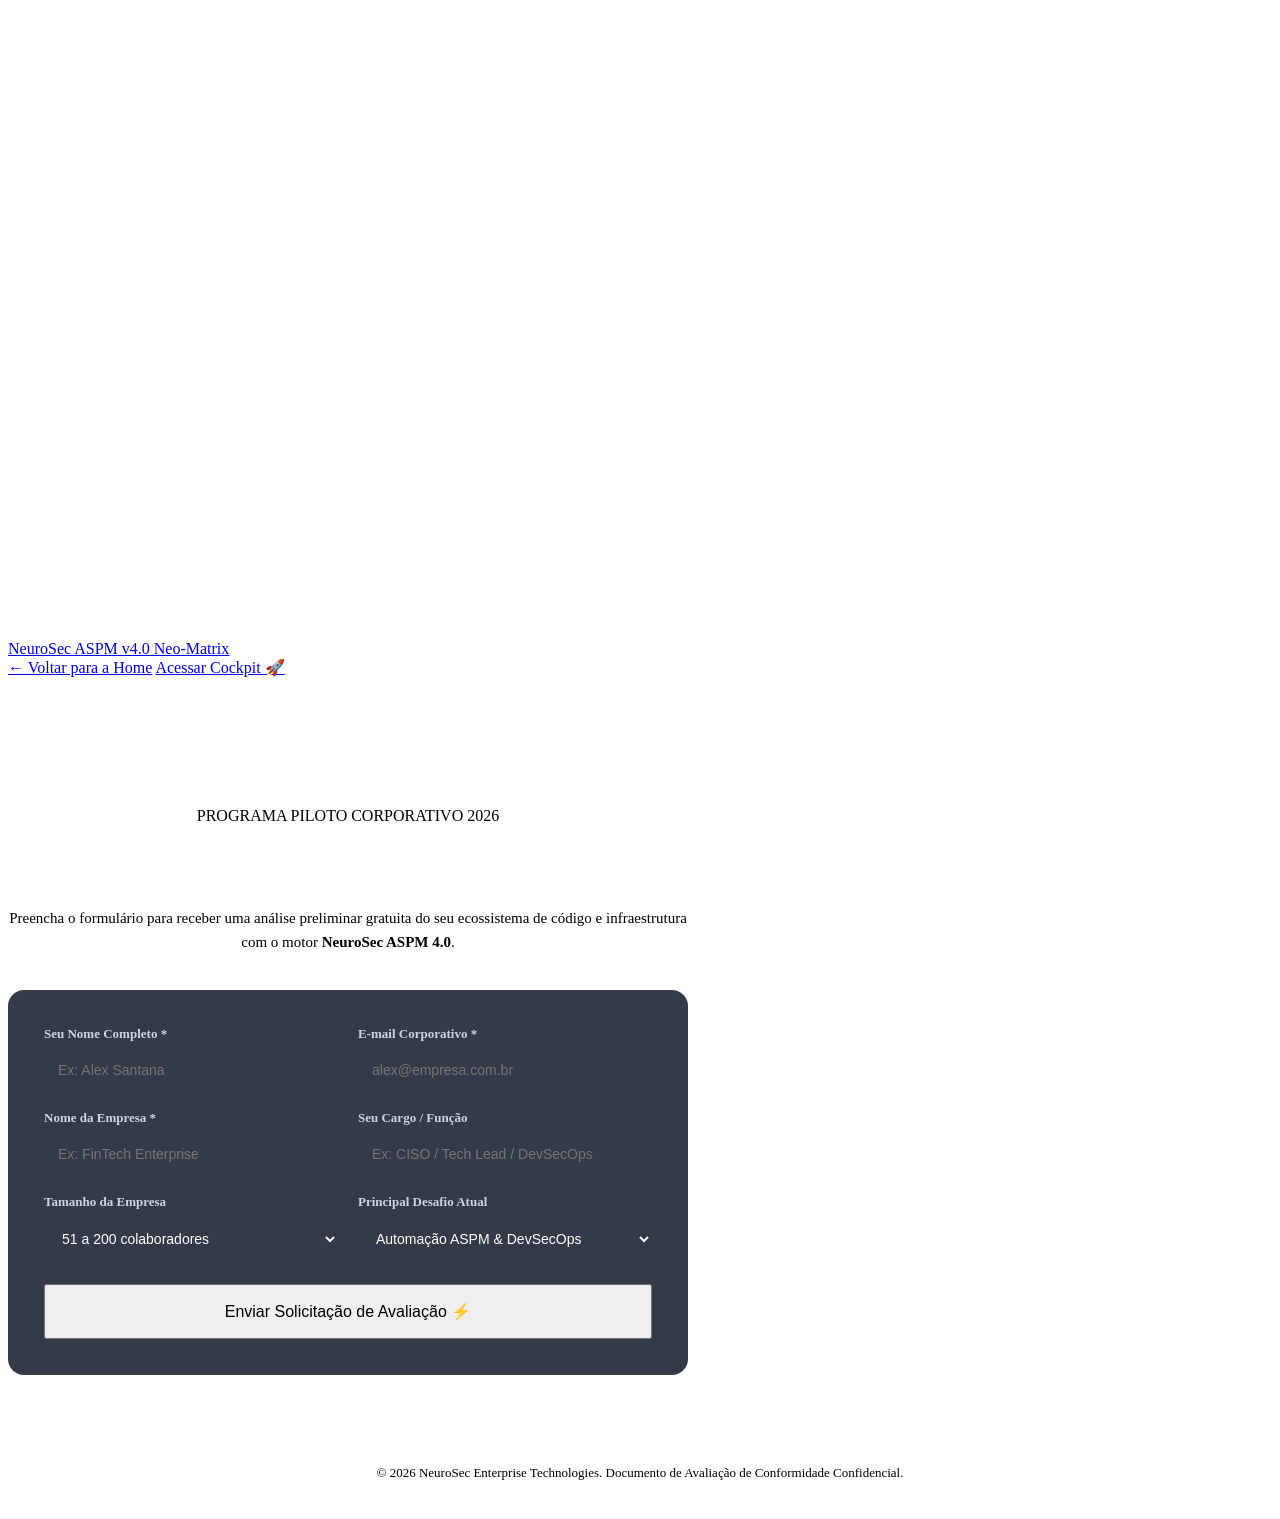
==== frontend/avaliacao.html @ da6ce2c6 "feat: NeuroSec ASPM 4.0 Neo-Matrix Enterprise with hybrid Multi-Page/SPA architecture, Cobra Naja cy" ====
<!DOCTYPE html>
<html lang="pt-BR">
<head>
    <meta charset="UTF-8">
    <meta name="viewport" content="width=device-width, initial-scale=1.0">
    <title>Solicitar Avaliação Enterprise — NeuroSec ASPM 4.0</title>
    <meta name="description" content="Agende uma avaliação personalizada da postura de segurança da sua aplicação com os especialistas da NeuroSec.">
    <link rel="stylesheet" href="/css/matrix.css">
    <link rel="stylesheet" href="/css/styles.css">
    <link rel="icon" type="image/svg+xml" href="data:image/svg+xml,<svg xmlns='http://www.w3.org/2000/svg' viewBox='0 0 100 100'><path d='M50 8 L85 24 L85 58 Q85 82 50 94 Q15 82 15 58 L15 24 Z' fill='%2300FF41'/></svg>">
</head>
<body style="min-height: 100vh; display: flex; flex-direction: column; justify-content: space-between;">
    <canvas id="matrixCanvas"></canvas>
    <div class="ambient-glow-top"></div>

    <!-- Header -->
    <header class="neo-nav">
        <div class="container neo-nav-content">
            <a href="/" class="brand-logo">
                <div class="cobra-badge" data-cobra-shield="24"></div>
                <div class="brand-text-wrapper">
                    <span class="brand-title">NeuroSec <span class="highlight">ASPM</span></span>
                    <span class="brand-version">v4.0 Neo-Matrix</span>
                </div>
            </a>

            <div class="nav-actions">
                <a href="/" class="btn-secondary-dark">← Voltar para a Home</a>
                <a href="/dashboard" class="btn-primary-matrix">Acessar Cockpit 🚀</a>
            </div>
        </div>
    </header>

    <!-- Main Evaluation Form Section -->
    <main style="padding: 130px 0 60px 0; flex: 1;">
        <div class="container" style="max-width: 680px;">
            <div style="text-align: center; margin-bottom: 36px;">
                <div class="hero-pill" style="margin: 0 auto 16px auto;">
                    <span class="pulsing-dot"></span>
                    <span>PROGRAMA PILOTO CORPORATIVO 2026</span>
                </div>
                <h1 style="font-size: 36px; font-weight: 800; color: #fff; letter-spacing: -0.02em; margin-bottom: 12px;">
                    Solicitar Avaliação da Postura de Segurança
                </h1>
                <p style="font-size: 15px; color: var(--text-muted); line-height: 1.6;">
                    Preencha o formulário para receber uma análise preliminar gratuita do seu ecossistema de código e infraestrutura com o motor <strong>NeuroSec ASPM 4.0</strong>.
                </p>
            </div>

            <!-- Form Card -->
            <div class="pulse-card" style="background: rgba(17, 24, 39, 0.85); border: 1px solid var(--border-matrix); padding: 36px; border-radius: 16px; box-shadow: var(--shadow-card);">
                <form id="evaluationForm" onsubmit="event.preventDefault(); submitLead();">
                    <div style="display: grid; grid-template-columns: 1fr 1fr; gap: 20px; margin-bottom: 20px;">
                        <div>
                            <label style="display: block; font-size: 13px; font-weight: 600; color: #cbd5e1; margin-bottom: 8px;">Seu Nome Completo *</label>
                            <input type="text" id="leadName" required placeholder="Ex: Alex Santana" style="width: 100%; background: var(--bg-surface); border: 1px solid var(--border-subtle); border-radius: 8px; padding: 12px 14px; color: #fff; font-size: 14px; outline: none;">
                        </div>
                        <div>
                            <label style="display: block; font-size: 13px; font-weight: 600; color: #cbd5e1; margin-bottom: 8px;">E-mail Corporativo *</label>
                            <input type="email" id="leadEmail" required placeholder="alex@empresa.com.br" style="width: 100%; background: var(--bg-surface); border: 1px solid var(--border-subtle); border-radius: 8px; padding: 12px 14px; color: #fff; font-size: 14px; outline: none;">
                        </div>
                    </div>

                    <div style="display: grid; grid-template-columns: 1fr 1fr; gap: 20px; margin-bottom: 20px;">
                        <div>
                            <label style="display: block; font-size: 13px; font-weight: 600; color: #cbd5e1; margin-bottom: 8px;">Nome da Empresa *</label>
                            <input type="text" id="leadCompany" required placeholder="Ex: FinTech Enterprise" style="width: 100%; background: var(--bg-surface); border: 1px solid var(--border-subtle); border-radius: 8px; padding: 12px 14px; color: #fff; font-size: 14px; outline: none;">
                        </div>
                        <div>
                            <label style="display: block; font-size: 13px; font-weight: 600; color: #cbd5e1; margin-bottom: 8px;">Seu Cargo / Função</label>
                            <input type="text" id="leadRole" placeholder="Ex: CISO / Tech Lead / DevSecOps" style="width: 100%; background: var(--bg-surface); border: 1px solid var(--border-subtle); border-radius: 8px; padding: 12px 14px; color: #fff; font-size: 14px; outline: none;">
                        </div>
                    </div>

                    <div style="display: grid; grid-template-columns: 1fr 1fr; gap: 20px; margin-bottom: 24px;">
                        <div>
                            <label style="display: block; font-size: 13px; font-weight: 600; color: #cbd5e1; margin-bottom: 8px;">Tamanho da Empresa</label>
                            <select id="leadSize" style="width: 100%; background: var(--bg-surface); border: 1px solid var(--border-subtle); border-radius: 8px; padding: 12px 14px; color: #fff; font-size: 14px; outline: none;">
                                <option value="1-50 colaboradores">1 a 50 colaboradores</option>
                                <option value="51-200 colaboradores" selected>51 a 200 colaboradores</option>
                                <option value="201-1000 colaboradores">201 a 1.000 colaboradores</option>
                                <option value="1000+ colaboradores">Mais de 1.000 colaboradores</option>
                            </select>
                        </div>
                        <div>
                            <label style="display: block; font-size: 13px; font-weight: 600; color: #cbd5e1; margin-bottom: 8px;">Principal Desafio Atual</label>
                            <select id="leadChallenge" style="width: 100%; background: var(--bg-surface); border: 1px solid var(--border-subtle); border-radius: 8px; padding: 12px 14px; color: #fff; font-size: 14px; outline: none;">
                                <option value="Automação ASPM & DevSecOps">Automação ASPM & DevSecOps</option>
                                <option value="Conformidade LGPD & SOC 2">Conformidade LGPD & SOC 2</option>
                                <option value="Vazamento de Chaves & Secrets">Vazamento de Chaves & Secrets</option>
                                <option value="Auditoria de Nuvem & IaC">Auditoria de Nuvem & IaC</option>
                                <option value="Cadeia de Suprimentos & CVEs">Cadeia de Suprimentos & CVEs</option>
                            </select>
                        </div>
                    </div>

                    <button type="submit" id="btnSubmitLead" class="btn-primary-matrix" style="width: 100%; padding: 16px; font-size: 16px; justify-content: center;">
                        <span>Enviar Solicitação de Avaliação</span>
                        <span>⚡</span>
                    </button>
                </form>

                <!-- Success Box (Hidden by default) -->
                <div id="leadSuccessBox" style="display: none; text-align: center; padding: 30px 10px;">
                    <div style="width: 60px; height: 60px; border-radius: 50%; background: rgba(0,255,65,0.15); border: 2px solid var(--matrix-green); color: var(--matrix-green); font-size: 32px; display: flex; align-items: center; justify-content: center; margin: 0 auto 20px auto; box-shadow: var(--shadow-matrix);">
                        ✓
                    </div>
                    <h3 style="font-size: 24px; font-weight: 800; color: #fff; margin-bottom: 12px;">Solicitação Confirmada com Sucesso!</h3>
                    <p style="font-size: 15px; color: var(--text-muted); line-height: 1.6; margin-bottom: 24px;">
                        Nossa equipe técnica e executiva de DevSecOps entrará em contato em menos de 24 horas para estruturar a sua avaliação.
                    </p>
                    <a href="/dashboard" class="btn-primary-matrix" style="padding: 12px 24px;">Explorar Cockpit Online Agora →</a>
                </div>
            </div>
        </div>
    </main>

    <!-- Footer -->
    <footer style="padding: 30px 0; border-top: 1px solid var(--border-subtle); background: var(--bg-primary); text-align: center;">
        <div class="container" style="font-size: 13px; color: var(--text-dim);">
            © 2026 NeuroSec Enterprise Technologies. Documento de Avaliação de Conformidade Confidencial.
        </div>
    </footer>

    <div id="toastContainer" class="toast-container"></div>

    <script src="/js/cobra-logo.js"></script>
    <script src="/js/api.js"></script>
    <script>
        async function submitLead() {
            const btn = document.getElementById("btnSubmitLead");
            const form = document.getElementById("evaluationForm");
            const successBox = document.getElementById("leadSuccessBox");

            const payload = {
                name: document.getElementById("leadName").value.trim(),
                corporate_email: document.getElementById("leadEmail").value.trim(),
                company_name: document.getElementById("leadCompany").value.trim(),
                job_title: document.getElementById("leadRole").value.trim() || "Executivo / DevSecOps",
                company_size: document.getElementById("leadSize").value,
                main_challenge: document.getElementById("leadChallenge").value
            };

            btn.disabled = true;
            btn.innerHTML = "<span>Processando registro seguro...</span>";

            try {
                await NeuroAPI.post("/leads", payload);
                form.style.display = "none";
                successBox.style.display = "block";
                NeuroUI.toast("Solicitação registrada com sucesso no NeuroSec!", "success");
            } catch (err) {
                btn.disabled = false;
                btn.innerHTML = "<span>Tentar Enviar Novamente</span> <span>⚡</span>";
                NeuroUI.toast("Falha ao registrar solicitação: " + err.message, "error");
            }
        }
    </script>
</body>
</html>
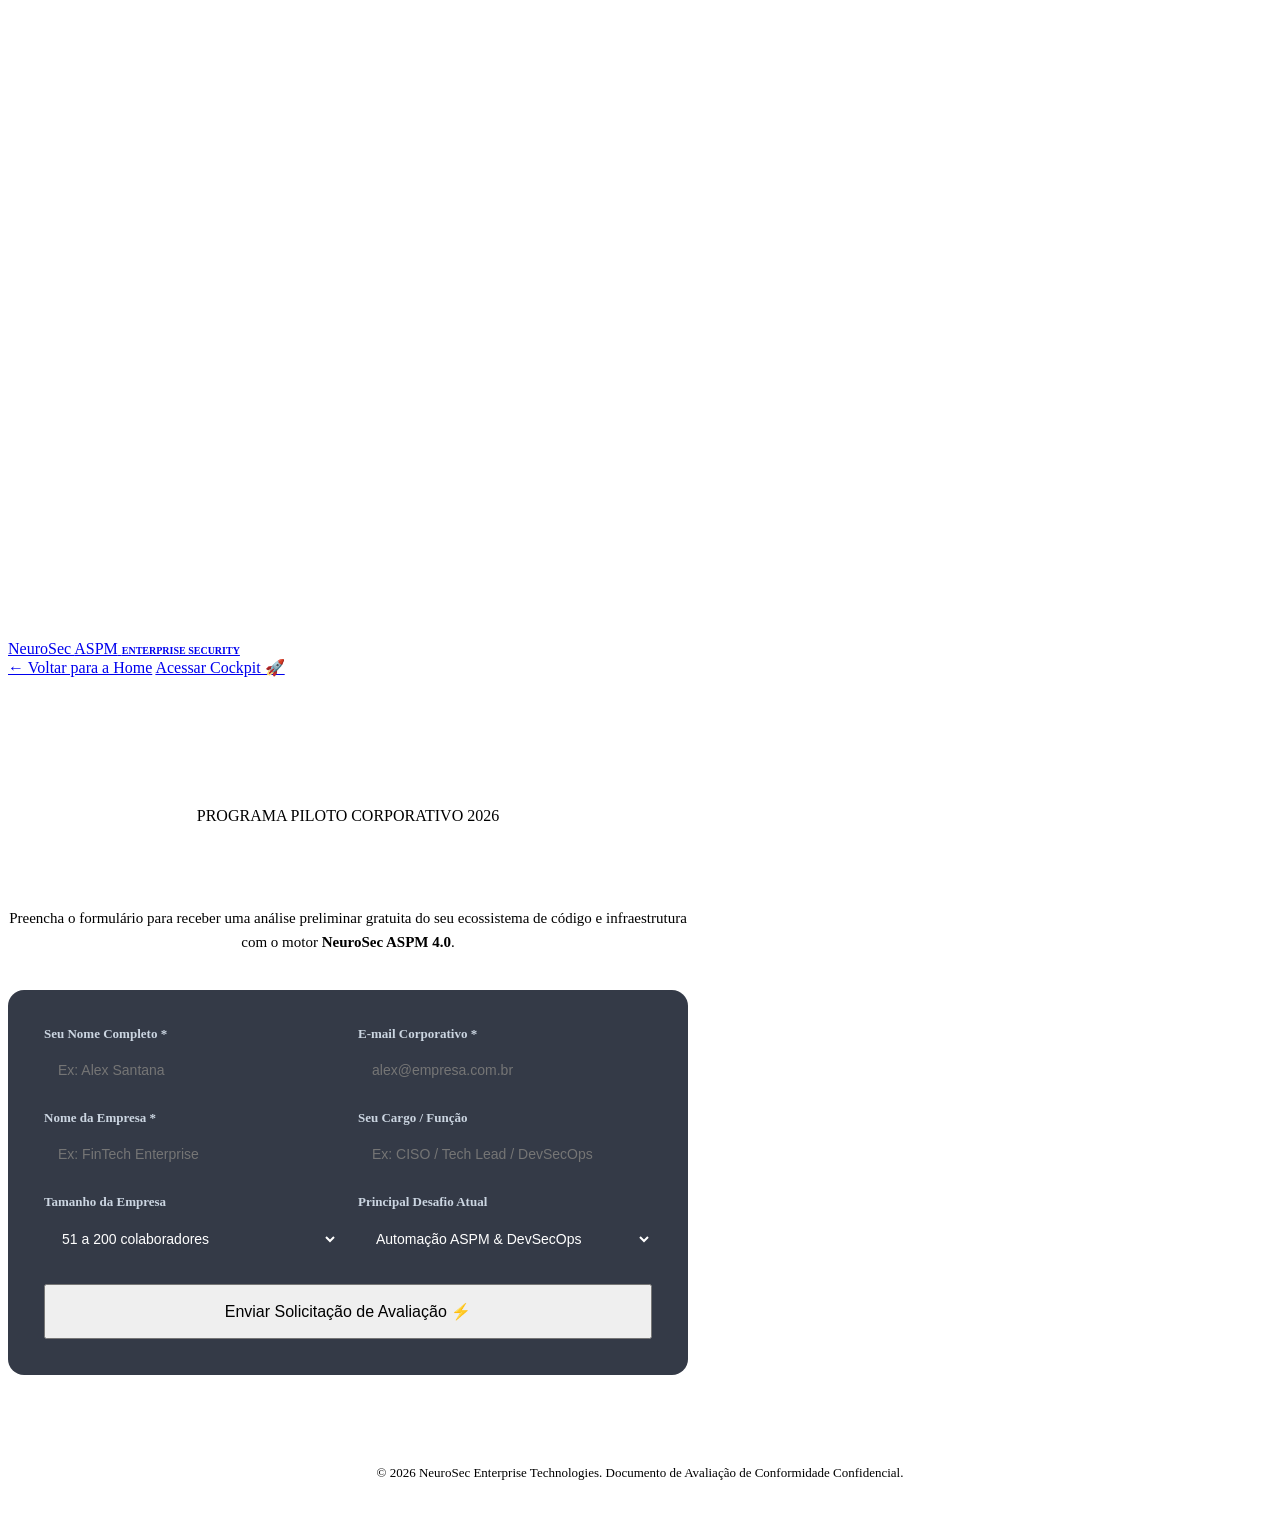
==== commit fa860f87: "feat: exact Cobra Naja cyber shield logo vector, clean header branding without NEO-MATRIX, and live " ====
--- a/frontend/avaliacao.html
+++ b/frontend/avaliacao.html
@@ -20,7 +20,7 @@
                 <div class="cobra-badge" data-cobra-shield="24"></div>
                 <div class="brand-text-wrapper">
                     <span class="brand-title">NeuroSec <span class="highlight">ASPM</span></span>
-                    <span class="brand-version">v4.0 Neo-Matrix</span>
+                    <span class="brand-version" style="color:var(--matrix-green); font-size:10px; font-weight:700;">ENTERPRISE SECURITY</span>
                 </div>
             </a>
 
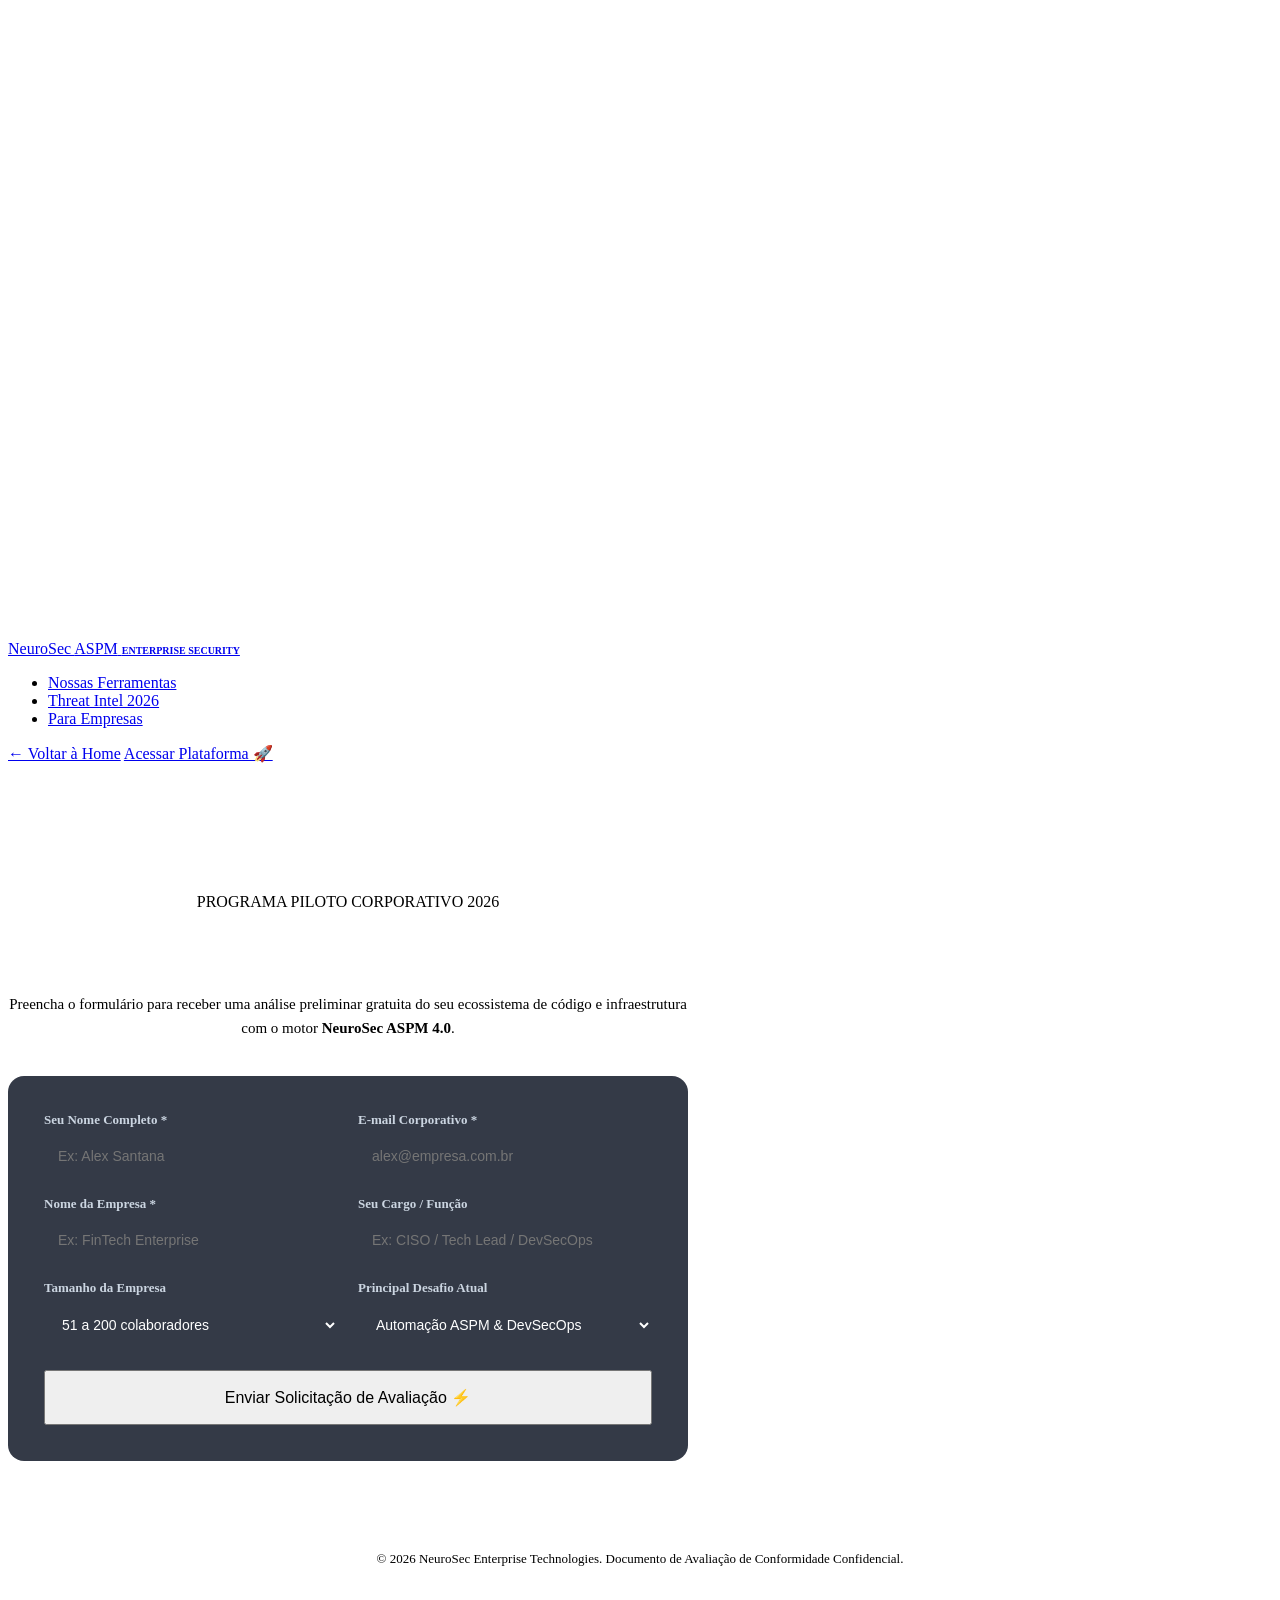
==== commit 8ad118f8: "feat: real cyber intelligence news with verified CISA/NIST/ANPD sources, dedicated 'Nossas Ferrament" ====
--- a/frontend/avaliacao.html
+++ b/frontend/avaliacao.html
@@ -24,9 +24,17 @@
                 </div>
             </a>
 
+            <nav>
+                <ul class="nav-links">
+                    <li><a href="/ferramentas" class="nav-link">Nossas Ferramentas</a></li>
+                    <li><a href="/noticias" class="nav-link">Threat Intel 2026</a></li>
+                    <li><a href="/avaliacao" class="nav-link active">Para Empresas</a></li>
+                </ul>
+            </nav>
+
             <div class="nav-actions">
-                <a href="/" class="btn-secondary-dark">← Voltar para a Home</a>
-                <a href="/dashboard" class="btn-primary-matrix">Acessar Cockpit 🚀</a>
+                <a href="/" class="btn-secondary-dark">← Voltar à Home</a>
+                <a href="/dashboard" class="btn-primary-matrix">Acessar Plataforma 🚀</a>
             </div>
         </div>
     </header>
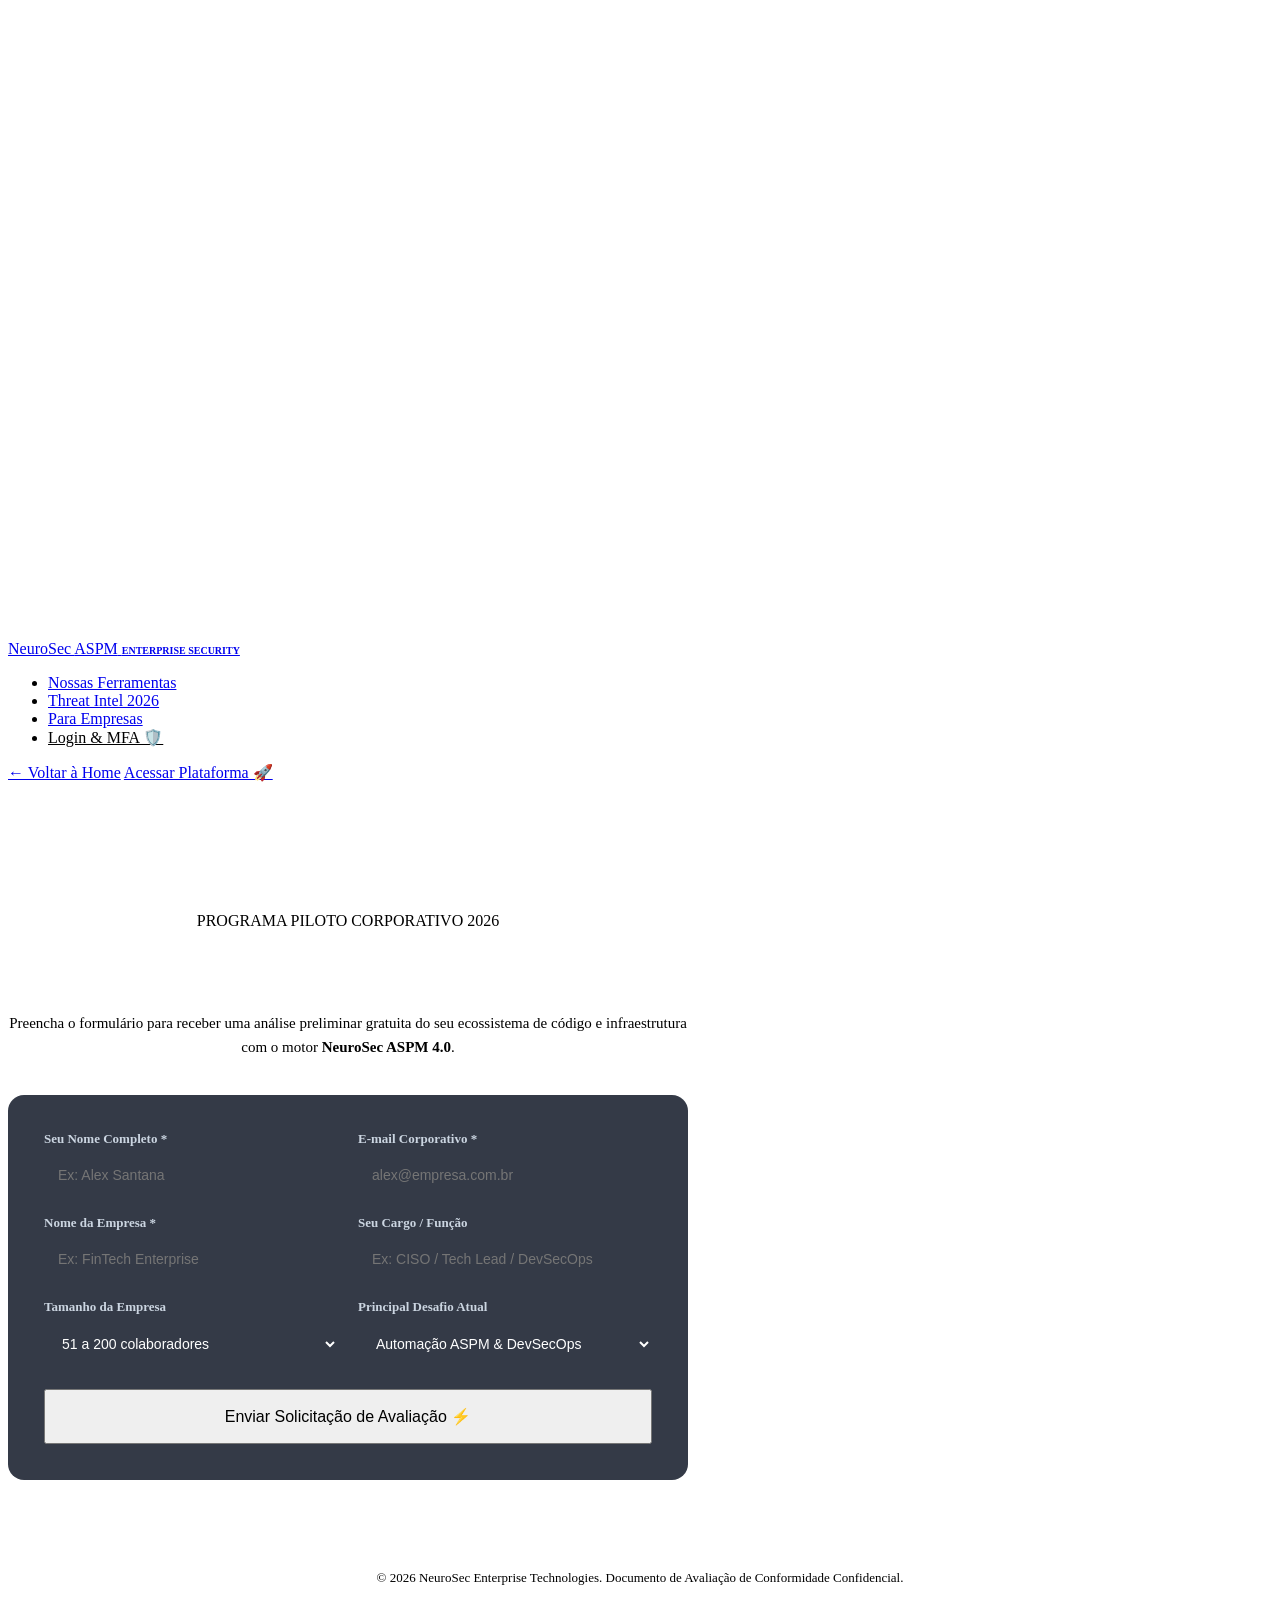
==== commit 1512fd1c: "feat(aspm): sistema de login com mfa totp, gestao de clientes com impacto financeiro fair e dossie e" ====
--- a/frontend/avaliacao.html
+++ b/frontend/avaliacao.html
@@ -29,12 +29,13 @@
                     <li><a href="/ferramentas" class="nav-link">Nossas Ferramentas</a></li>
                     <li><a href="/noticias" class="nav-link">Threat Intel 2026</a></li>
                     <li><a href="/avaliacao" class="nav-link active">Para Empresas</a></li>
+                    <li><a href="/login" target="_blank" class="nav-link" style="color:var(--cyan-neon);">Login & MFA 🛡️</a></li>
                 </ul>
             </nav>
 
             <div class="nav-actions">
                 <a href="/" class="btn-secondary-dark">← Voltar à Home</a>
-                <a href="/dashboard" class="btn-primary-matrix">Acessar Plataforma 🚀</a>
+                <a href="/login" target="_blank" class="btn-primary-matrix">Acessar Plataforma 🚀</a>
             </div>
         </div>
     </header>
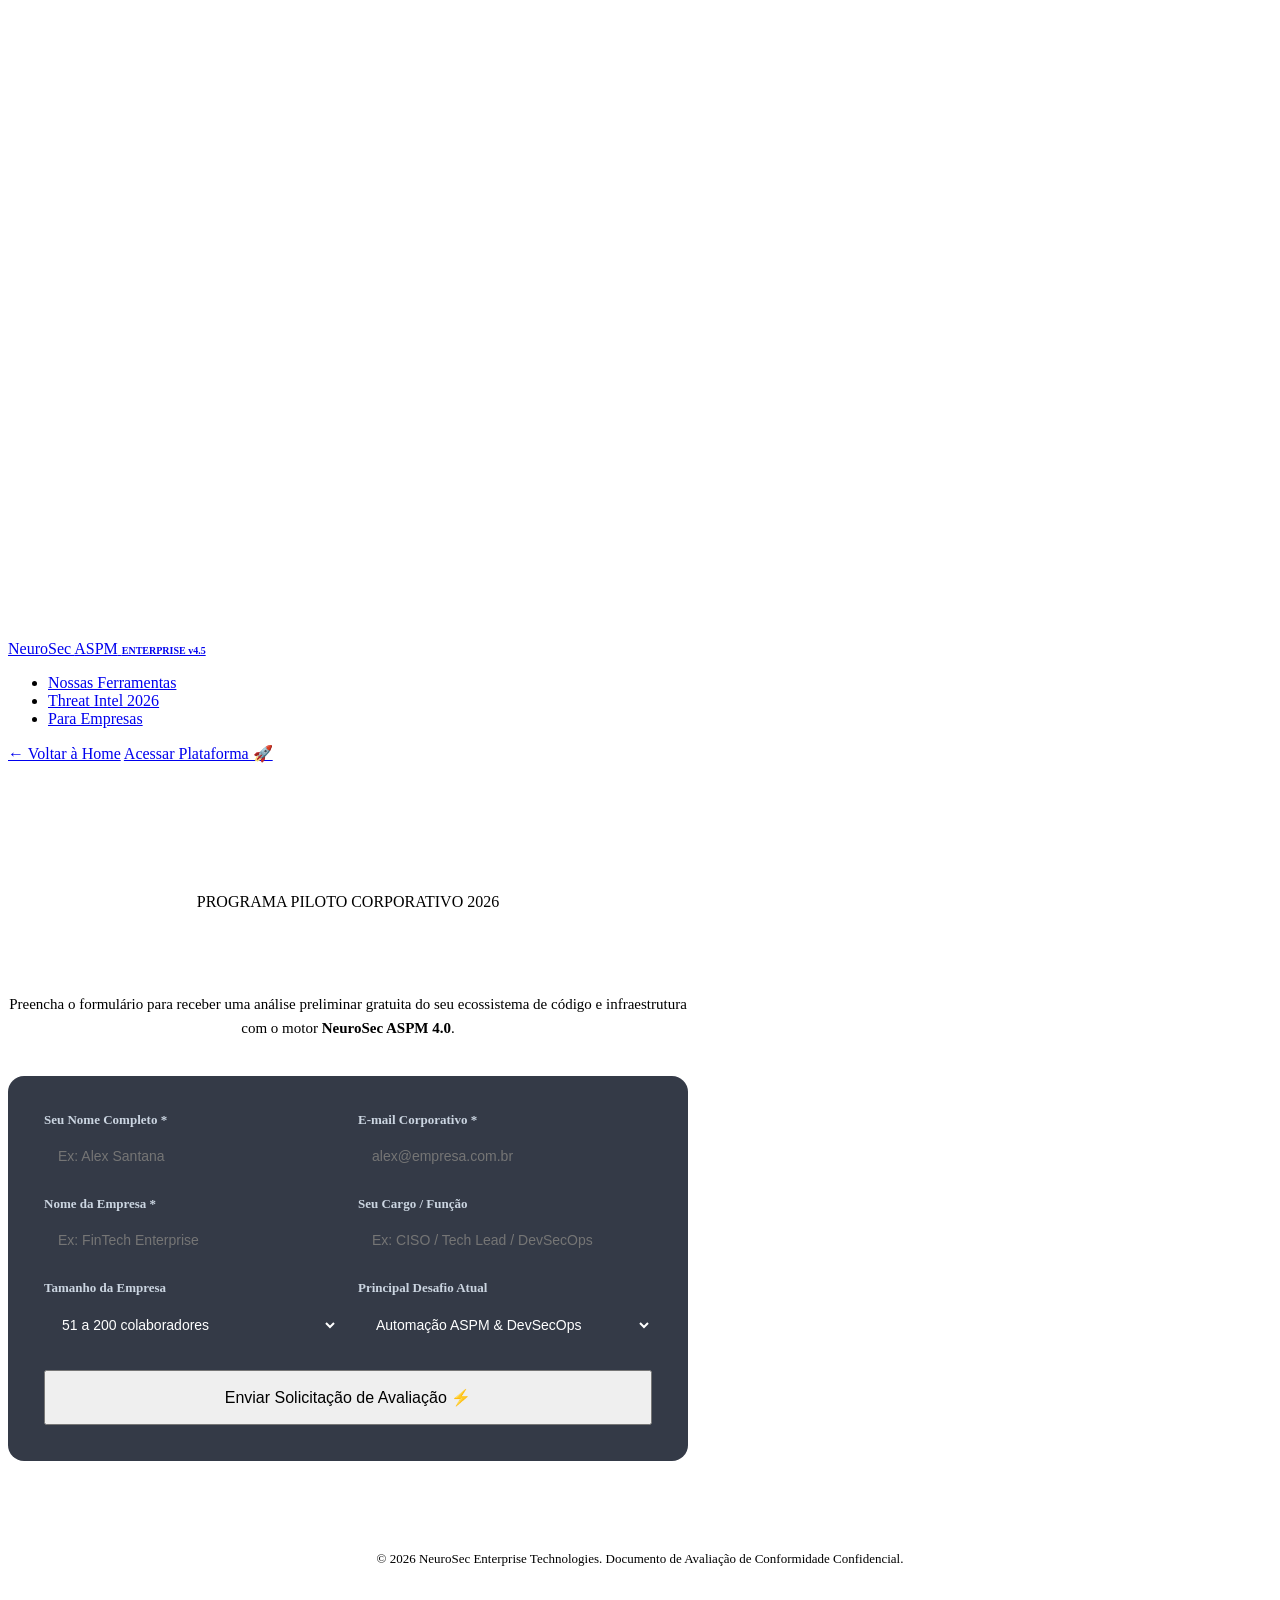
==== commit 0fdf8522: "feat(aspm-4.5): integracao de telas proprias de clientes e dossie, eliminacao de bugs no rodape, bot" ====
--- a/frontend/avaliacao.html
+++ b/frontend/avaliacao.html
@@ -20,7 +20,7 @@
                 <div class="cobra-badge" data-cobra-shield="24"></div>
                 <div class="brand-text-wrapper">
                     <span class="brand-title">NeuroSec <span class="highlight">ASPM</span></span>
-                    <span class="brand-version" style="color:var(--matrix-green); font-size:10px; font-weight:700;">ENTERPRISE SECURITY</span>
+                    <span class="brand-version" style="color:var(--matrix-green); font-size:10px; font-weight:700;">ENTERPRISE v4.5</span>
                 </div>
             </a>
 
@@ -29,7 +29,6 @@
                     <li><a href="/ferramentas" class="nav-link">Nossas Ferramentas</a></li>
                     <li><a href="/noticias" class="nav-link">Threat Intel 2026</a></li>
                     <li><a href="/avaliacao" class="nav-link active">Para Empresas</a></li>
-                    <li><a href="/login" target="_blank" class="nav-link" style="color:var(--cyan-neon);">Login & MFA 🛡️</a></li>
                 </ul>
             </nav>
 
